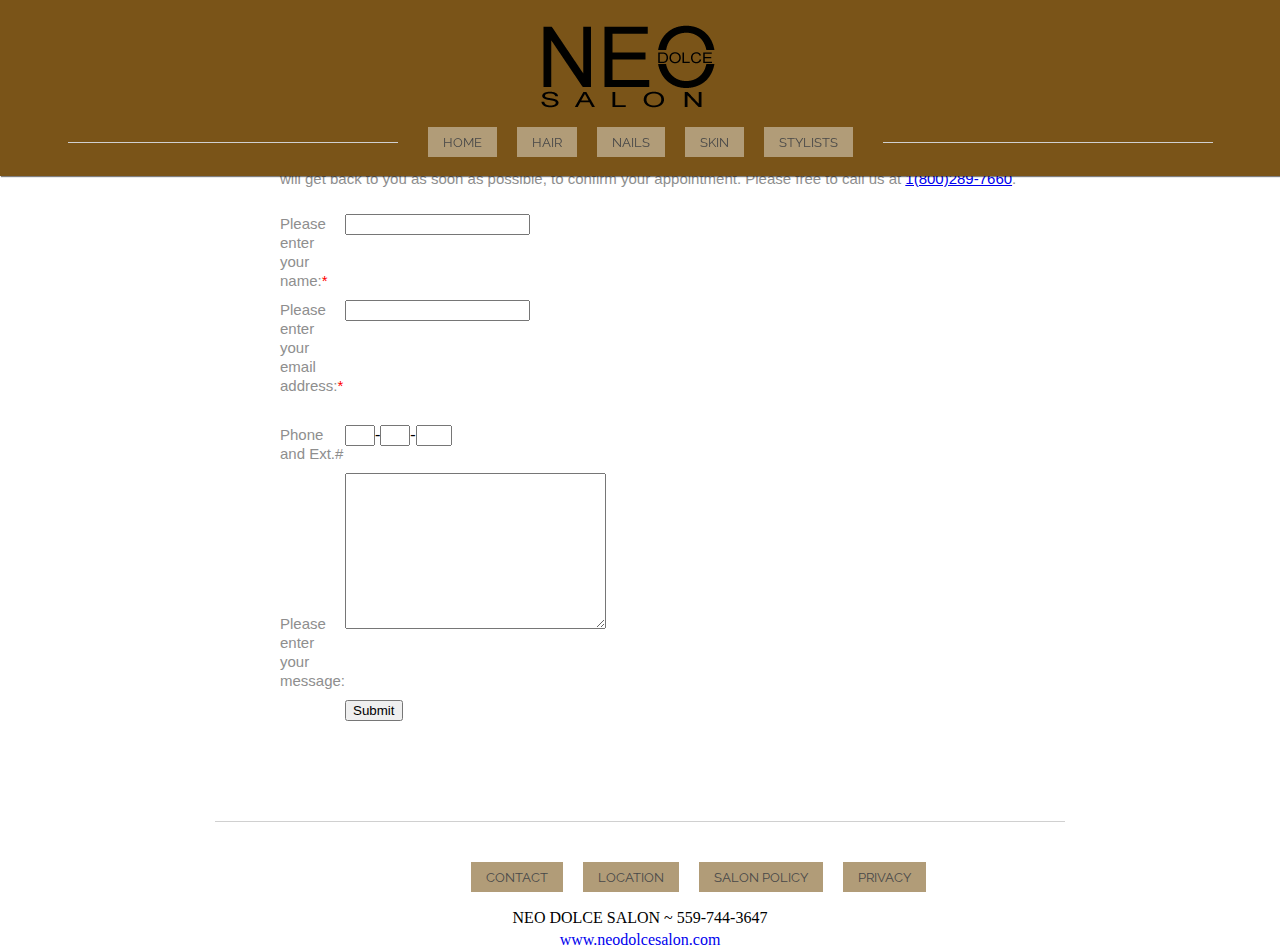
==== BookOnline.html @ b11e8913 "Building book page" ====
<!DOCTYPE html>
<html>
<head lang="en">
    <meta charset="UTF-8">
    <title>Book Online</title>
    <meta name="description"
          content="At Neo Dolce Salon we are committed to maintaining the
highest standards to meet our customer's expectations.">
    <meta name="keywords" content="Hair, Style, Fresno salon fresno, Best Hair cut, Color, Nails, Skin">
    <meta name="author" content="Gentry Rolofson">
    <meta name="viewport" content="width=device-width, initial-scale=1">
    <link rel="stylesheet" href="assets/css/reset.css">
    <link rel='stylesheet' href='http://fonts.googleapis.com/css?family=Alice'>
    <link rel='stylesheet' href='http://fonts.googleapis.com/css?family=Raleway'>
    <link rel="stylesheet" href="assets/css/main.css">
    <link rel="shortcut icon" href="favicon.ico">
</head>
<body>
<header id="top">
<div class="logo">
<img src="assets/images/logo.png">
</div>

<!--
<div class="logo">
    <h1><span class="neo">NEO</span> <div class="dolce">DOLCE</div> <span class="salonalign">SALON</span></h1>

</div>-->
    <nav>
        <ul>
            <li class="line"><span></span></li>
            <li><a href="index.html">Home</a></li>
            <li><a href="#Hair">Hair</a></li>
            <li><a href="#Nails">Nails</a></li>
            <li><a href="#Skin">Skin</a></li>
            <li><a href="Stylists.html">Stylists</a></li>
            <li class="line"><span></span></li>
        </ul>
    </nav>
</header>
<figure class="blank-image">
    <figcaption>
    <div class="figcapbox">
       

        <h3>At Neo Dolce Salon we are committed to maintaining the
highest standards to meet our customer's expectations.</h3>
       
        </div>
         <a href="#book" class="book-appointment">BOOK AN APPOINTMENT</a>
    </figcaption>
</figure>
<section class="Bookonline">


<div class="bookonline">
  <h3 id="home_h3">Contact Us</h3><br />

  <h3 class="title">To Make An Appointment Today Please Fill Out the Form Below.</h3>

  <p>Thank you for visiting NEO DOLCE SALON ONLINE. Please fill in the contact form below With your Desired Stylist Date and Time and we will get back to you as soon as possible, to confirm your appointment. Please free to call us at <a href="tel:+1-800-289-7660">1(800)289-7660</a>.</p><br />

  <!-- STEP 1: Put the full URL to formmail.php on your website in the 'action' value. -->

<form method="post" action="#" name="SampleForm">

    <input type="hidden" name="env_report" value="REMOTE_HOST,REMOTE_ADDR,HTTP_USER_AGENT,AUTH_TYPE,REMOTE_USER" />

    <!-- STEP 2: Put your email address in the 'recipients' value.

                 Note that you also have to allow this email address in the

                 $TARGET_EMAIL setting within formmail.php!

    -->

    <input type="hidden" name="recipients" value="#" />

    <!-- STEP 3: Specify required fields in the 'required' value -->

    <input type="hidden" name="required" value="realname:Your name,email:Email address" />

    <!-- STEP 4: Put your subject line in the 'subject' value. -->

    <input type="hidden" name="subject" value="NEODOLCESALON.com Appointment Request" />

    <table width="500" border="0" cellspacing="2%" align="left">

      <tr>

        <td><p>Please enter your name:<span class="style1" style="color: #F00">*</span></p></td>

        <td><input type="text" name="realname" onFocus="this.style.background='#FFFBCF'" onBlur="this.style.background='#FFFFFF'" />

        </td>

      </tr>

      <tr>

        <td><p>Please enter your email address:<span class="style1" style="color: #F00">*</span></p></td>

        <td><input type="text" name="email" onFocus="this.style.background='#FFFBCF'" onBlur="this.style.background='#FFFFFF'" />

        </td>

      </tr>

      <tr>

        <td><p>Phone and Ext.# </p>

        </td>

        <td><input name="area_code" id="area_code" style="width:30px;" class="phone" onFocus="this.style.background='#FFFBCF'" onBlur="this.style.background='#FFFFFF'" value="" size="5" maxlength="3" />-<input name="phone_prefix" id="phone_prefix" style="width:30px;" class="phone" onFocus="this.style.background='#FFFBCF'" onBlur="this.style.background='#FFFFFF'" value="" size="5" maxlength="3" />-<input name="phone_suffix" id="phone_suffix" style="width:36px;" class="phone" onFocus="this.style.background='#FFFBCF'" onBlur="this.style.background='#FFFFFF'" value="" size="5" maxlength="4" /></td>

    </tr>

 

      <tr>

        <td valign="top"><p>Please enter your message:</p></td>

        <td><textarea name="mesg" rows="10" cols="30"></textarea>

        </td>

      </tr>

      <tr>

        <td>&nbsp;</td>

        <td><input name="submit" type="submit" value="Submit" /></td>

      </tr>

    </table>

    <input type="hidden" name="mail_options" value="KeepLines,HTMLTemplate=plain.html,TemplateMissing=N/A" /> 

<input type="hidden" name="good_template" value="thankyou.htm" />

</form>

</div>
</section>

<div class="divider"><span></span></div>
<nav class="bottom">
<ul>
<li><a href="#">Contact</a></li>
<li><a href="#">Location</a></li>
<li><a href="#">Salon Policy</a></li>
<li><a href="#">Privacy</a></li>
</ul>
</nav>
<footer>
    <div itemscope itemtype="http://schema.org/Organization">
        <span itemprop="name">NEO DOLCE SALON</span> ~ <span itemprop="telephone">559-744-3647</span> 
        <br>
        <a href="http://www.neodolcesalon.com/" itemprop="url">www.neodolcesalon.com</a>
    </div>
</footer>

</body>
</html>
---- assets/css/main.css ----
* {
    box-sizing: border-box;
}

/*
=================
HEADER
=================
*/

header {
    display: -webkit-flex;
    display: -ms-flexbox;
    display: flex;
    -webkit-flex-direction: column;
        -ms-flex-direction: column;
            flex-direction: column;
    -webkit-justify-content: center;
        -ms-flex-pack: center;
            justify-content: center;
    -webkit-align-items: center;
        -ms-flex-align: center;
            align-items: center;
    height: 5em;
    width: 100%;
    position: fixed;
    left:0;
    background-color: #7A5418;
    box-shadow: 1px 1px 1px rgba(0,0,0,0.5);
}

.logo{
    padding-left: .8%;
    padding-bottom: 15px;
    margin-left: 0px;

}

ul {
    display: none;
}

h1 {
    color: #484848;
    font-family: 'Raleway', sans-serif;
    font-size: 36px;
    text-transform: uppercase;
    text-decoration: underline;
    padding-bottom: 19px;
   
}

header h1 {
    text-align: center;
    padding-bottom: 0px;
    text-decoration: none;
}
.title{
    padding-left: 16%;
    font-size: 3em;
    text-decoration: none;
}
.title2{
    font-size: 2.2em;
    padding-left: 25%;
}
.left{
    padding-left: 34%;
}

article p{
    padding-left: 10%;
    text-align: center;
    line-height: 40px;
    font-size: 1.5em;
}

/*#5E7F58
=================
MAIN IMAGE
=================
*/

figure {
    display: -webkit-flex;
    display: -ms-flexbox;
    display: flex;
    -webkit-justify-content: center;
        -ms-flex-pack: center;
            justify-content: center;
    -webkit-align-items: center;
        -ms-flex-align: center;
            align-items: center;
}

figcaption {
    display: -webkit-flex;
    display: -ms-flexbox;
    display: flex;
    -webkit-flex-direction: column;
        -ms-flex-direction: column;
            flex-direction: column;
    -webkit-align-items: center;
        -ms-flex-align: center;
            align-items: center;
}

.figcapbox{
    display: flex;
    width: 500px;
    height: 120px;
    background-color: rgba(255,255,255,.5);
    border-radius: 5px;
    box-shadow: 1px 1px 1px rgba(0,0,0,0.5);
    margin-bottom: 15px;
}
.figcapbox h3{
    text-align: center;
    padding-left: 25px;
    padding-right: 25px;
    padding-top: 5px;
    color:#000;
    font-family: 'Open sans', sans-serif;

}

h2, h3 {
    color: #fff;
}

h2 {
     font-family: 'Open sans', sans-serif;
    font-size: 55px;
    font-weight: 300;
    padding-top: 60px;
    padding-bottom: 29px;
}

.image-text {
    text-align: center;
}


.img_container{
    margin-top: 20px;
    height:450px;
    width:960px;
    margin-left:0%;
    margin-bottom: 55px;

}

.img{
    display: inline-block;
    width:210px;
    height:210px;
    border-radius: 25px;
    border:3px solid rgba(0,0,0,.4);
    margin:15px;
    float: left;

}

/*.img1{

}*/

.img2{
  
}

.img3{
   
}

h3 {
    ffont-family: 'Raleway', sans-serif;
    font-size: 20px;
    line-height: 35px;
    max-width: 492px;
    text-align: center;
    padding-bottom: 20px;
}

.book-appointment {
    display: -webkit-flex;
    display: -ms-flexbox;
    display: flex;
    -webkit-justify-content: center;
        -ms-flex-pack: center;
            justify-content: center;
    -webkit-align-items: center;
        -ms-flex-align: center;
            align-items: center;
    width: 220px;
    height: 39px;
    background-color: #B19C78;
    font-family: 'Open sans', sans-serif;
    font-size: 15px;
    color: #fff;
    text-decoration: none;
    text-transform: uppercase;
}



/*
=================
ARTICLES
=================
*/

section {
    display: -webkit-flex;
    display: -ms-flexbox;
    display: flex;
    -webkit-justify-content: center;
        -ms-flex-pack: center;
            justify-content: center;
    padding-left: 70px;
    padding-right: 70px;
    padding-bottom: 80px;
}

article {
    display: -webkit-flex;
    display: -ms-flexbox;
    display: flex;
    -webkit-flex-direction: column;
        -ms-flex-direction: column;
            flex-direction: column;
    max-width: 1000px;

}

/*
=================
stylists
=================
*/

.stylistslist{
    padding-top: 15px;


}
.stylistslist article h1, {
    padding-left: 7%;
    margin-left: 0;
}

.stylistslist p {
    width: 100%;
    margin-left: 0;
    padding-left: 0;

}
.stylisttitle{
    padding-bottom: 20px;
    font-family: 'Open sans', sans-serif;
}

.bookstylist{
    padding-left: 60%;
    padding-top: 0px;
}

.shawn{
    justify-content:flex-start;
    padding-left: 25px;

    width:100%;
  
}

.shawn p {
    text-align: left;
}
.shawn h3{
    color:black;
    text-transform: uppercase;
}

.shawnimg{
    width:150px;
    height:150px;
    border-radius: 150px;
    border: 2px solid rgba(0,0,0,.5);
}

.portfolio{
     width:1530px;
    height:660px;
    border: 8px solid #bed5cd;
    overflow-x: scroll;
    overflow-y: hidden;
    white-space: nowrap;
    background-color:black;
    display: inline-block;
    padding: 0;
}

.portfolioinner{
    width:3000px;
    padding:0;
}

.portfolioimg{
    display: inline-block;
    float:left;
    margin-left: 65px;
    margin-top:35px;
}

.main_link{
    height:95px;
    background-color: #7A5418;
}

.button{ 
    display: block;
    text-align: center;
    
    height: 3.2em;
    line-height: 3.2em;
    width: 16em;
    border-radius: .5em;
    color: #ffffff;
    border: none;
    outline: none;
    font-family: 'Source Sans Pro', sans-serif;
    transition: background-color .2s ease-in-out;
    transition-delay: initial;
    margin-top: 22.5px;
    background-color: #B19C78 ;
    font-family: 'Raleway', sans-serif;
    text-decoration: none;

  }

.button:hover{
    background-color: #5E7F58;
}


article h1, article h2 {
    
    font-size: 26px;
    font-weight: normal;
    padding: .3em 0;
}

article h2 {
    color: #484848;
}

p, section li {
    font-family: 'Open sans', sans-serif;
    font-size: 15px;
    color: #8e8e8e;
    line-height: 19px;
    padding-bottom: 10px;
    padding-left: 210px;
}

.flex-column {
    display: -webkit-flex;
    display: -ms-flexbox;
    display: flex;
    -webkit-flex-direction: column;
        -ms-flex-direction: column;
            flex-direction: column;
}

.centers-button {
    -webkit-align-self: center;
        -ms-flex-item-align: center;
            align-self: center;
    margin-top: 30px;
    margin-bottom: 10px;
}


aside {
    display: -webkit-flex;
    display: -ms-flexbox;
    display: flex;
}

article img {
    display: none;
}

.right-aligns {
    -webkit-align-self: flex-end;
        -ms-flex-item-align: end;
            align-self: flex-end;
}

cite a {
    font-family: 'Open sans', sans-serif;
    font-size: 12px;
    color: #8e8e8e;
    text-decoration: none;
}

cite a:hover {
    color: #00f;
    text-decoration: underline;
}

.divider {
    display: -webkit-flex;
    display: -ms-flexbox;
    display: flex;
    -webkit-justify-content: center;
        -ms-flex-pack: center;
            justify-content: center;
    -webkit-align-items: center;
        -ms-flex-align: center;
            align-items: center;
    margin-top: 20px;
    margin-bottom: 40px;
}

.divider span {
    background-color: #d0d0d0;
    height: 1px;
    width: 260px;
}


.red {
    text-align: center;
    color: #7A5418;
    margin-top: 37px;
    padding-bottom: 5px;
}

.phone {
    text-align: center;
    margin-top: 20px;
    margin-bottom: 15px;

}

.phone a {
    color:#7A5418;
    font-family: sans-serif;
    font-size: 36px;
    text-transform: uppercase;
    text-decoration: none;
}

.phone a:hover {
    color: #00f;
}

.phone a:visited {
    color: #f00;
}

.book {
    display: -webkit-flex;
    display: -ms-flexbox;
    display: flex;
    -webkit-flex-flow: row wrap;
        -ms-flex-flow: row wrap;
            flex-flow: row wrap;
    -webkit-justify-content: space-around;
        -ms-flex-pack: distribute;
            justify-content: space-around;
    -webkit-align-content: center;
        -ms-flex-line-pack: center;
            align-content: center;
}

.Bookonline{
    margin-top: -290px;
}

.book-item {
    display: -webkit-flex;
    display: -ms-flexbox;
    display: flex;
    -webkit-flex-flow: column nowrap;
        -ms-flex-flow: column nowrap;
            flex-flow: column nowrap;
    -webkit-justify-content: center;
        -ms-flex-pack: center;
            justify-content: center;
    -webkit-align-content: center;
        -ms-flex-line-pack: center;
            align-content: center;
    margin: 0 15px 0 15px;
}



footer {
    display: -webkit-flex;
    display: -ms-flexbox;
    display: flex;
    -webkit-justify-content: center;
        -ms-flex-pack: center;
            justify-content: center;
}

footer div {
    text-align: center;
    line-height: 22px;
}

footer div a {
    text-decoration: none;
}

footer div a:hover {
    text-decoration: underline;
    color: red;
}

/*
=====================================================================================
MEDIA QUERIES
=====================================================================================
*/

/*GREATER THAN 600px*/
@media all and (min-width: 600px) {
    /*adds image of radon entering house*/
    article img {
        display: block;
    }

    /*puts numbered list and image on each side of container*/
    div aside {
        display: -webkit-flex;
        display: -ms-flexbox;
        display: flex;
        -webkit-justify-content: space-around;
            -ms-flex-pack: distribute;
                justify-content: space-around;
    }

    .divider span {
        width: 450px;
    }


}

/*LESS THAN 768px*/
@media all and (max-width: 768px) {

    .main-image {
        width: 100%;
        height: 540px;
        background: url("../images/fam_blur_under_600_web_medium.jpg") center 30% no-repeat;
        background-size: cover;
    }

    .us-image {
        width: 100%;
        height: 540px;
        background: url("../images/us_16_9_smaller_web_30.jpg") center 30% no-repeat;
        background-size: cover;
    }
}

/*GREATER THAN 768px*/
@media all and (min-width: 768px) {

    /*changes main image and size of main image*/
    .main-image {
        width: 100%;
        height: 600px;
        background: url("../images/salon.jpg") center 30% no-repeat;
        background-size: cover;
    }

  
    /*adds navigation at top*/
    header {
        height: 11em;
    }
{
    position: relative;
}
/*.neo{
    font-size: 2.7em;
    position: absolute;
    top:0;
    left: 43%;
}

.dolce{
    font-size: .6em;
    float:left;
    width: 100px;
    height:25px;
    background-color: #7A5418;
    position: absolute;
    top:32px;
    left: 50%;


}*/
    header h1 {
        text-align: center;
        padding-bottom: 20px;
    }

    ul {
        display: -webkit-flex;
        display: -ms-flexbox;
        display: flex;
        -webkit-align-items: center;
            -ms-flex-align: center;
                align-items: center;
    }

    li a {
        display: -webkit-flex;
        display: -ms-flexbox;
        display: flex;
        -webkit-justify-content: center;
            -ms-flex-pack: center;
                justify-content: center;
        -webkit-align-items: center;
            -ms-flex-align: center;
                align-items: center;
        padding-left: 15px;
        padding-right: 15px;
        margin-left: 10px;
        margin-right: 10px;
        height: 30px;
        background-color: #B19C78 ;
        font-family: 'Raleway', sans-serif;
        font-size: 13px;
        color: #484848;
        text-decoration: none;
        text-transform: uppercase;
    }

    li a:hover {
    
        background-color: #5E7F58;
        color:white;
    }

    footer .tech{
        width: 100%;
    }

    footer .tech nav ul li{
        display: line-block;
        width: 120px;

    }
    .bottom{
        padding-left: 36%;
        padding-bottom: 15px;
    }

    /*adds line*/
    .line {
        display: -webkit-flex;
        display: -ms-flexbox;
        display: flex;
        -webkit-justify-content: center;
            -ms-flex-pack: center;
                justify-content: center;
        -webkit-align-items: center;
            -ms-flex-align: center;
                align-items: center;
        padding-left: 20px;
        padding-right: 20px;
    }

    .line span {
        background-color: #d0d0d0;
        height: 1px;
        width: 190px;
    }

    .divider span {
        width: 600px;
    }

}

/*GREATER THAN 800px*/
@media all and (min-width: 800px) {
    /*increases line size*/
    .line span {
        width: 206px;
    }

    .divider span {
        width: 650px;
    }
}

/*GREATER THAN 980px*/
@media all and (min-width: 980px) {
    /*increases line size*/
    .line span {
        width: 300px;
    }

    .divider span {
        width: 750px;
    }
}

/*GREATER THAN 1100px*/
@media all and (min-width: 1100px) {
    /*increases line size*/
    .line span {
        width: 330px;
    }


    .divider span {
        width: 850px;
    }
}
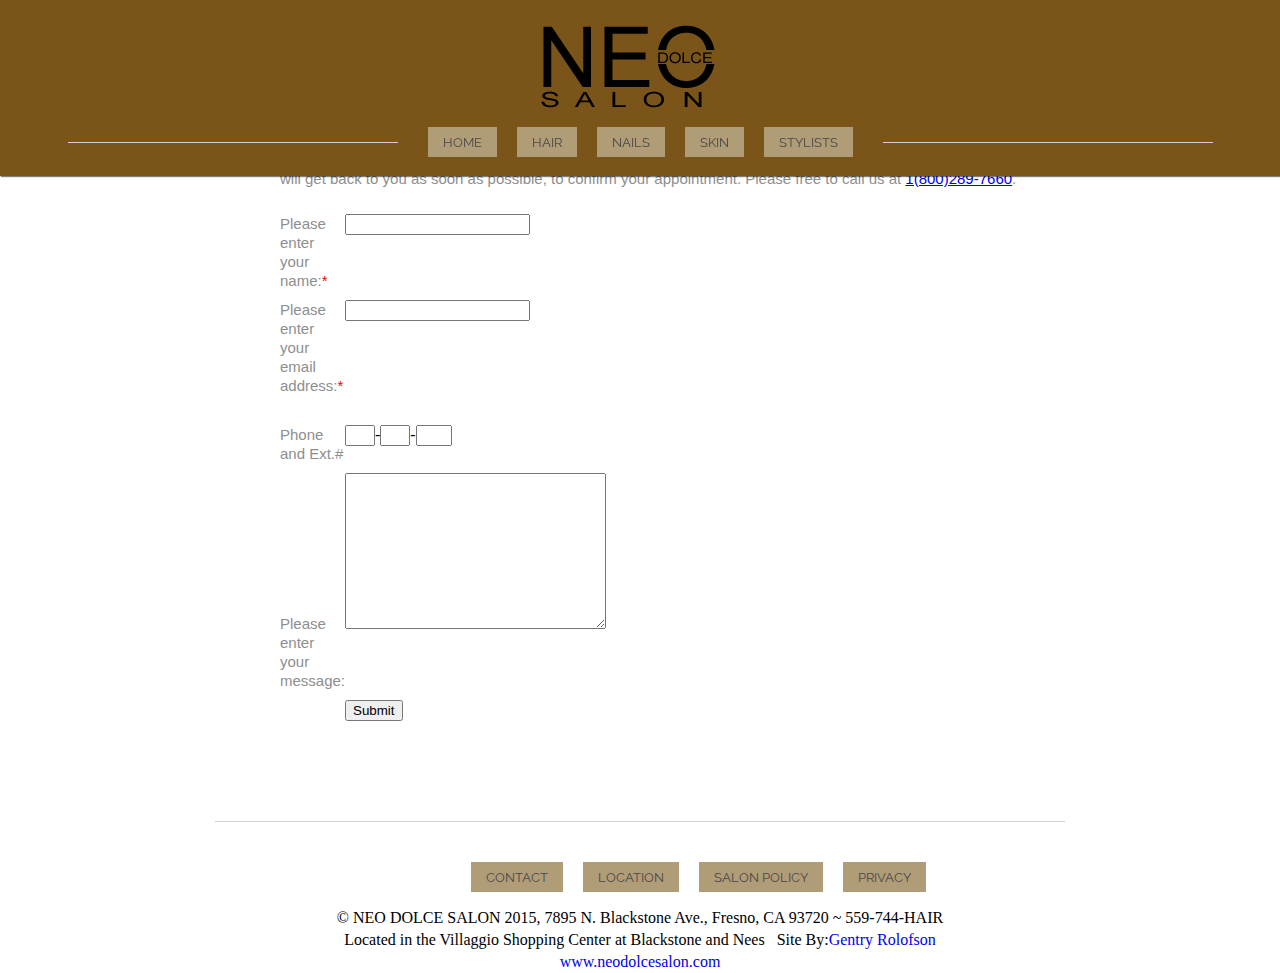
==== commit 53071993: "Building Structure" ====
--- a/BookOnline.html
+++ b/BookOnline.html
@@ -150,16 +150,18 @@
 <div class="divider"><span></span></div>
 <nav class="bottom">
 <ul>
-<li><a href="#">Contact</a></li>
-<li><a href="#">Location</a></li>
-<li><a href="#">Salon Policy</a></li>
-<li><a href="#">Privacy</a></li>
+<li><a href="contact.html">Contact</a></li>
+<li><a href="location.html">Location</a></li>
+<li><a href="policy.html">Salon Policy</a></li>
+<li><a href="privacy.html">Privacy</a></li>
 </ul>
 </nav>
 <footer>
-    <div itemscope itemtype="http://schema.org/Organization">
-        <span itemprop="name">NEO DOLCE SALON</span> ~ <span itemprop="telephone">559-744-3647</span> 
+     <div itemscope itemtype="http://schema.org/Organization">
+        <span itemprop="name">© NEO DOLCE SALON 2015,  7895 N. Blackstone Ave., Fresno, CA 93720</span> ~ <span itemprop="telephone">559-744-HAIR</span> 
         <br>
+        <span>Located in the Villaggio Shopping Center at Blackstone and Nees</span> &nbsp;&nbsp;Site By:<a href="mailto:xdarkicex@gmail.com">Gentry Rolofson</a>
+<br>
         <a href="http://www.neodolcesalon.com/" itemprop="url">www.neodolcesalon.com</a>
     </div>
 </footer>
--- a/assets/css/main.css
+++ b/assets/css/main.css
@@ -67,12 +67,47 @@
 .left{
     padding-left: 34%;
 }
+.left-1{
+    font-size: 1.6em;
+    color:black;
+    text-transform: uppercase;
+    padding-left:25%;
+    max-width: 780px;
+}
+
+.policy p{
+    padding-bottom: 65px;
+}
+
+.privacy strong{
+    font-weight: bold;
+}
+
+.policy .left-1{
+    padding-top: 45px;
+}
 
 article p{
     padding-left: 10%;
     text-align: center;
     line-height: 40px;
     font-size: 1.5em;
+}
+.map{
+    margin-left: 22%;
+}
+.privacy ul{
+    display: block;
+    list-style:circle;
+    padding-left: 42%;
+    padding-bottom: 35px;
+}
+.privacy ul li{
+    padding-left: 0;
+
+}
+.privacy ul li strong{
+    font-weight: bold;
 }
 
 /*#5E7F58
@@ -124,9 +159,7 @@
 
 }
 
-h2, h3 {
-    color: #fff;
-}
+
 
 h2 {
      font-family: 'Open sans', sans-serif;
@@ -174,7 +207,7 @@
 }
 
 h3 {
-    ffont-family: 'Raleway', sans-serif;
+    font-family: 'Raleway', sans-serif;
     font-size: 20px;
     line-height: 35px;
     max-width: 492px;
@@ -261,7 +294,7 @@
 }
 
 .bookstylist{
-    padding-left: 60%;
+    padding-left: 80%;
     padding-top: 0px;
 }
 
@@ -279,6 +312,10 @@
 .shawn h3{
     color:black;
     text-transform: uppercase;
+}
+.samples{
+    padding-left: 15%;
+    max-width: 541px;
 }
 
 .shawnimg{
@@ -297,7 +334,8 @@
     white-space: nowrap;
     background-color:black;
     display: inline-block;
-    padding: 0;
+    
+    margin-left: 195px;
 }
 
 .portfolioinner{
@@ -342,6 +380,12 @@
     background-color: #5E7F58;
 }
 
+.privacy .title{
+    color:black;
+    max-width: 950px;
+    padding-left: 115px;
+    padding-top:45px;
+}
 
 article h1, article h2 {
     
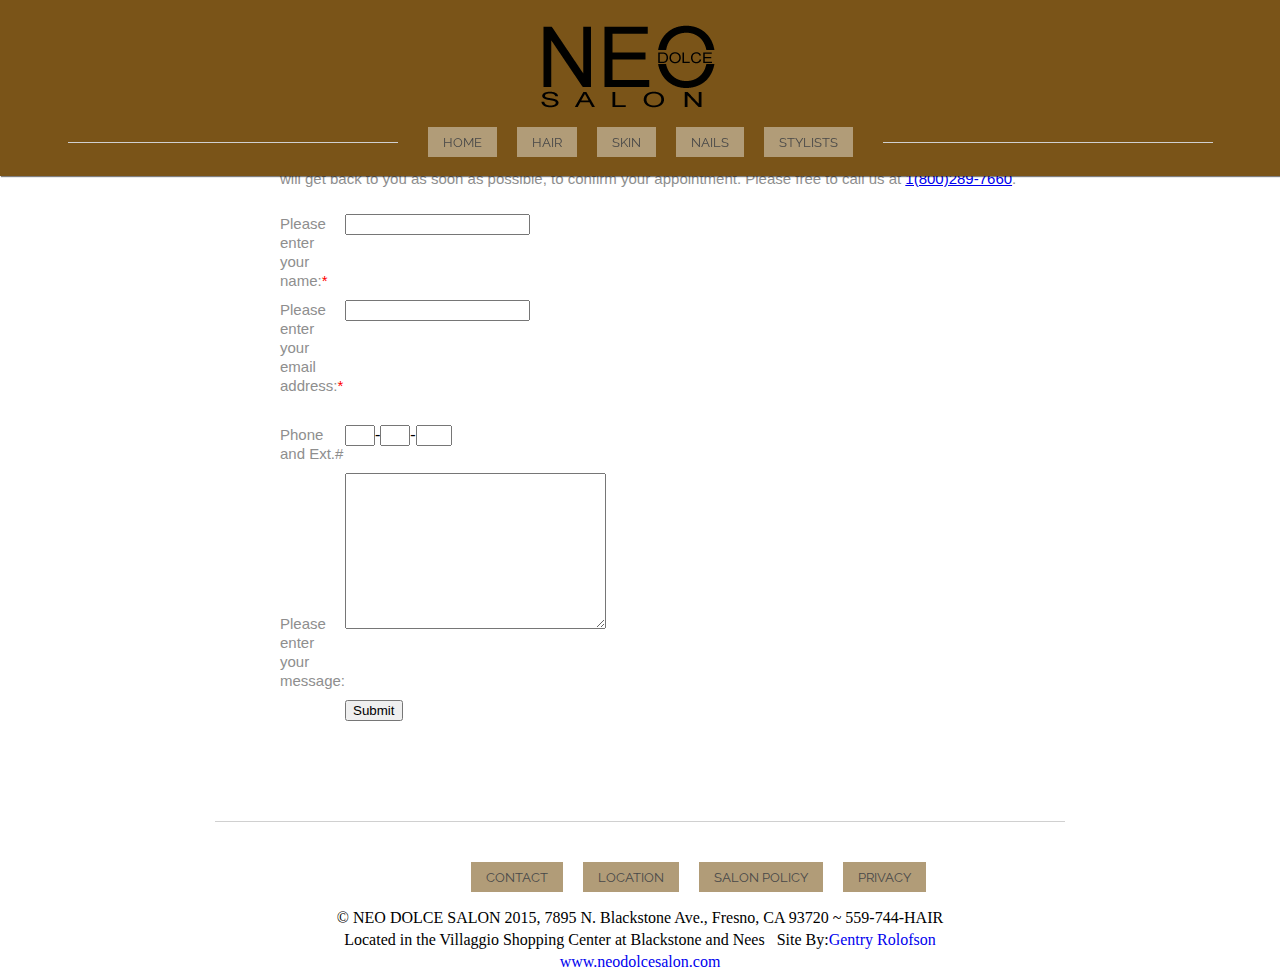
==== commit 0c0ce67e: "rearange links" ====
--- a/BookOnline.html
+++ b/BookOnline.html
@@ -31,8 +31,9 @@
             <li class="line"><span></span></li>
             <li><a href="index.html">Home</a></li>
             <li><a href="#Hair">Hair</a></li>
+            <li><a href="#Skin">Skin</a></li>
             <li><a href="#Nails">Nails</a></li>
-            <li><a href="#Skin">Skin</a></li>
+            
             <li><a href="Stylists.html">Stylists</a></li>
             <li class="line"><span></span></li>
         </ul>
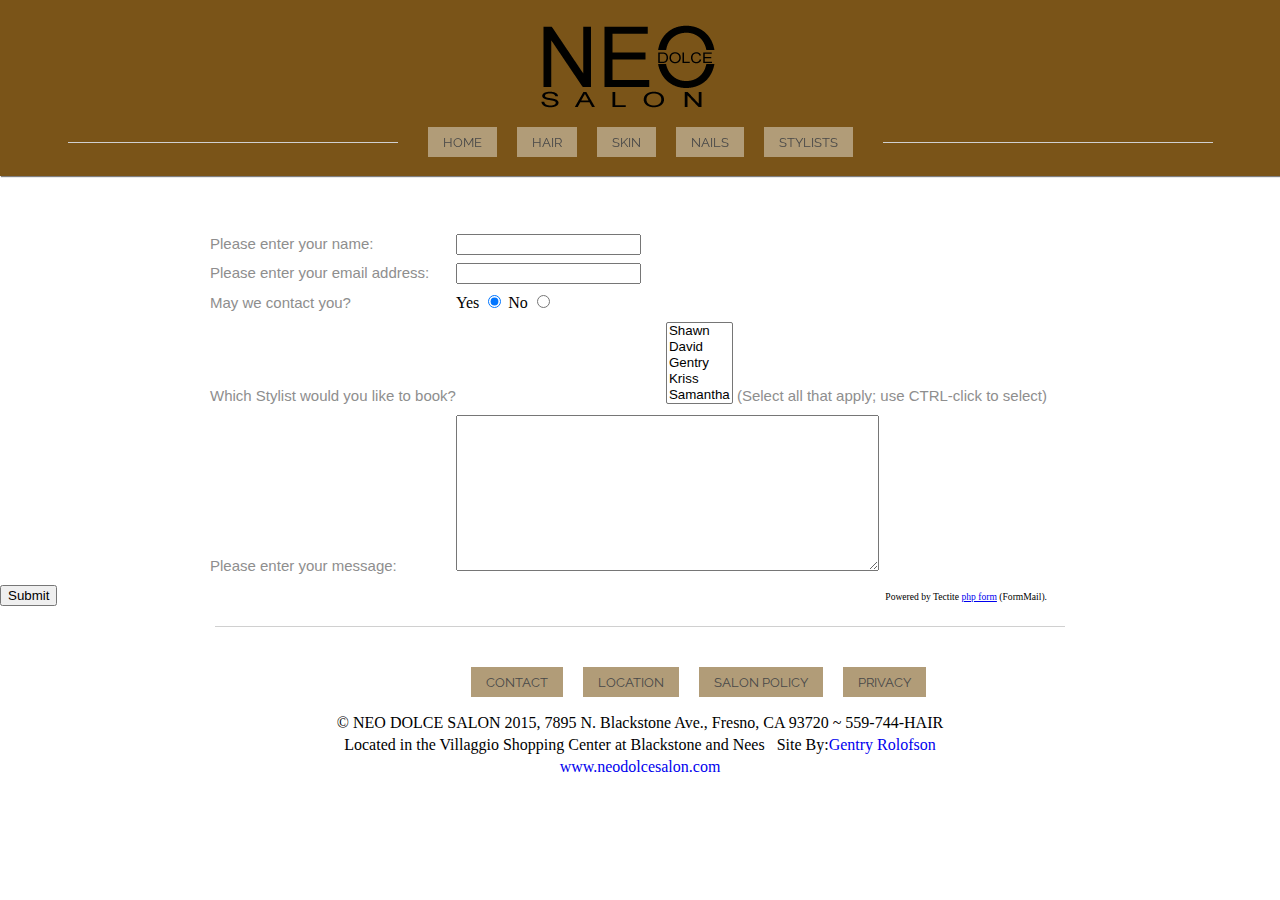
==== commit 5d6472ba: "building form" ====
--- a/BookOnline.html
+++ b/BookOnline.html
@@ -51,102 +51,88 @@
          <a href="#book" class="book-appointment">BOOK AN APPOINTMENT</a>
     </figcaption>
 </figure>
-<section class="Bookonline">
-
-
-<div class="bookonline">
-  <h3 id="home_h3">Contact Us</h3><br />
-
-  <h3 class="title">To Make An Appointment Today Please Fill Out the Form Below.</h3>
-
-  <p>Thank you for visiting NEO DOLCE SALON ONLINE. Please fill in the contact form below With your Desired Stylist Date and Time and we will get back to you as soon as possible, to confirm your appointment. Please free to call us at <a href="tel:+1-800-289-7660">1(800)289-7660</a>.</p><br />
-
-  <!-- STEP 1: Put the full URL to formmail.php on your website in the 'action' value. -->
-
-<form method="post" action="#" name="SampleForm">
-
+<div class="placeholder">
+<form method="post" action="http://www.your-host-name/formmail.php" name="SampleForm">
     <input type="hidden" name="env_report" value="REMOTE_HOST,REMOTE_ADDR,HTTP_USER_AGENT,AUTH_TYPE,REMOTE_USER" />
 
     <!-- STEP 2: Put your email address in the 'recipients' value.
+                 Note that you also have to allow this email address in the
+                 $TARGET_EMAIL setting within formmail.php!
+    -->
+    <input type="hidden" name="recipients" value="you@your-host-name" />
 
-                 Note that you also have to allow this email address in the
-
-                 $TARGET_EMAIL setting within formmail.php!
-
+    <!-- STEP 3: Specify required fields in the 'required' value - or leave unchanged.
+            NOTE: DO NOT put your email address and name here.
+            "Your email address" and "Your name" are error messages for your users to see,
+            not placeholders for you to replace.
     -->
-
-    <input type="hidden" name="recipients" value="#" />
-
-    <!-- STEP 3: Specify required fields in the 'required' value -->
-
-    <input type="hidden" name="required" value="realname:Your name,email:Email address" />
+    <input type="hidden" name="required" value="EmailAddr:Your email address,FullName:Your name" />
 
     <!-- STEP 4: Put your subject line in the 'subject' value. -->
+    <input type="hidden" name="subject" value="Sample FormMail Testing" />
 
-    <input type="hidden" name="subject" value="NEODOLCESALON.com Appointment Request" />
+    <!-- ALL DONE! Visit our site for HOW TO guides and more complex features. -->
 
-    <table width="500" border="0" cellspacing="2%" align="left">
+    <!-- this derives (creates) "email" and "realname" special fields from the input fields -->
+    <input type="hidden" name="derive_fields" value="email=EmailAddr,realname=FullName" />
 
-      <tr>
+    <!-- this excludes the "email" and "realname" special fields from the body of the email you receive -->
+    <input type="hidden" name="mail_options" value="Exclude=email;realname" />
 
-        <td><p>Please enter your name:<span class="style1" style="color: #F00">*</span></p></td>
-
-        <td><input type="text" name="realname" onFocus="this.style.background='#FFFBCF'" onBlur="this.style.background='#FFFFFF'" />
-
+    <table border="1" cellspacing="5%">
+    <tr>
+        <td>
+        <p>Please enter your name:</p>
         </td>
-
-      </tr>
-
-      <tr>
-
-        <td><p>Please enter your email address:<span class="style1" style="color: #F00">*</span></p></td>
-
-        <td><input type="text" name="email" onFocus="this.style.background='#FFFBCF'" onBlur="this.style.background='#FFFFFF'" />
-
+        <td><input type="text" name="FullName" />
         </td>
-
-      </tr>
-
-      <tr>
-
-        <td><p>Phone and Ext.# </p>
-
+    </tr>
+    <tr>
+        <td>
+        <p>Please enter your email address:</p>
         </td>
-
-        <td><input name="area_code" id="area_code" style="width:30px;" class="phone" onFocus="this.style.background='#FFFBCF'" onBlur="this.style.background='#FFFFFF'" value="" size="5" maxlength="3" />-<input name="phone_prefix" id="phone_prefix" style="width:30px;" class="phone" onFocus="this.style.background='#FFFBCF'" onBlur="this.style.background='#FFFFFF'" value="" size="5" maxlength="3" />-<input name="phone_suffix" id="phone_suffix" style="width:36px;" class="phone" onFocus="this.style.background='#FFFBCF'" onBlur="this.style.background='#FFFFFF'" value="" size="5" maxlength="4" /></td>
-
+        <td><input type="text" name="EmailAddr" />
+        </td>
     </tr>
-
- 
-
-      <tr>
-
-        <td valign="top"><p>Please enter your message:</p></td>
-
-        <td><textarea name="mesg" rows="10" cols="30"></textarea>
-
+    <tr>
+        <td><p>May we contact you?</p>
         </td>
-
-      </tr>
-
-      <tr>
-
-        <td>&nbsp;</td>
-
-        <td><input name="submit" type="submit" value="Submit" /></td>
-
-      </tr>
-
+        <td>
+            Yes <input type="radio" name="contact" value="Y" checked="checked" />
+            No <input type="radio" name="contact" value="N" />
+         </td>
+    </tr>
+   
+    <tr>
+        <td valign="top"><p>Which Stylist would you like to book?</p>
+        </td>
+        <td valign="top">
+            <p>
+            <select name="vehicles[]" multiple="multiple" size="5">
+                <option value="Car">Shawn</option>
+                <option value="Bus">David</option>
+                <option value="Truck">Gentry</option>
+                <option value="Plane">Kriss</option>
+                <option value="Boat">Samantha</option>
+            </select>&nbsp;(Select all that apply; use CTRL-click to select)
+            </p>
+         </td>
+    </tr>
+    <tr>
+        <td valign="top">
+        <p>Please enter your message:</p>
+        </td>
+        <td><textarea name="mesg" rows="10" cols="50"></textarea>
+        </td>
+    </tr>
+    <tr>
+        <td><input type="submit" value="Submit" /></td>
+        <td style="text-align:right;"><span style="font-size:60%;">Powered by Tectite <a href="http://www.tectite.com/" target="_blank">php form</a> (FormMail).</span>
+        </td>
+    </tr>
     </table>
-
-    <input type="hidden" name="mail_options" value="KeepLines,HTMLTemplate=plain.html,TemplateMissing=N/A" /> 
-
-<input type="hidden" name="good_template" value="thankyou.htm" />
-
 </form>
-
 </div>
-</section>
 
 <div class="divider"><span></span></div>
 <nav class="bottom">
--- a/assets/css/main.css
+++ b/assets/css/main.css
@@ -520,9 +520,39 @@
 }
 
 .Bookonline{
-    margin-top: -290px;
-}
-
+    margin-top: 60px;
+}
+
+.bookonline .title{
+max-width: 1750px;
+max-height: 120px;
+padding-left: 40px;
+margin-left: 90px;
+
+}
+
+.placeholder{
+    margin-top: 60px;
+}
+
+.bookonline table{
+    display: table;
+}
+tbody{
+    vertical-align: middle;
+    display: table-row-group;
+}
+.bookonline p{
+    max-width: 980px;
+    padding-bottom: 25px;
+}
+.bookonline tr td{
+    max-width: 600px;
+}
+.bookonline tr td p{
+    width:680px;
+    margin-right: 0px;
+}
 .book-item {
     display: -webkit-flex;
     display: -ms-flexbox;
